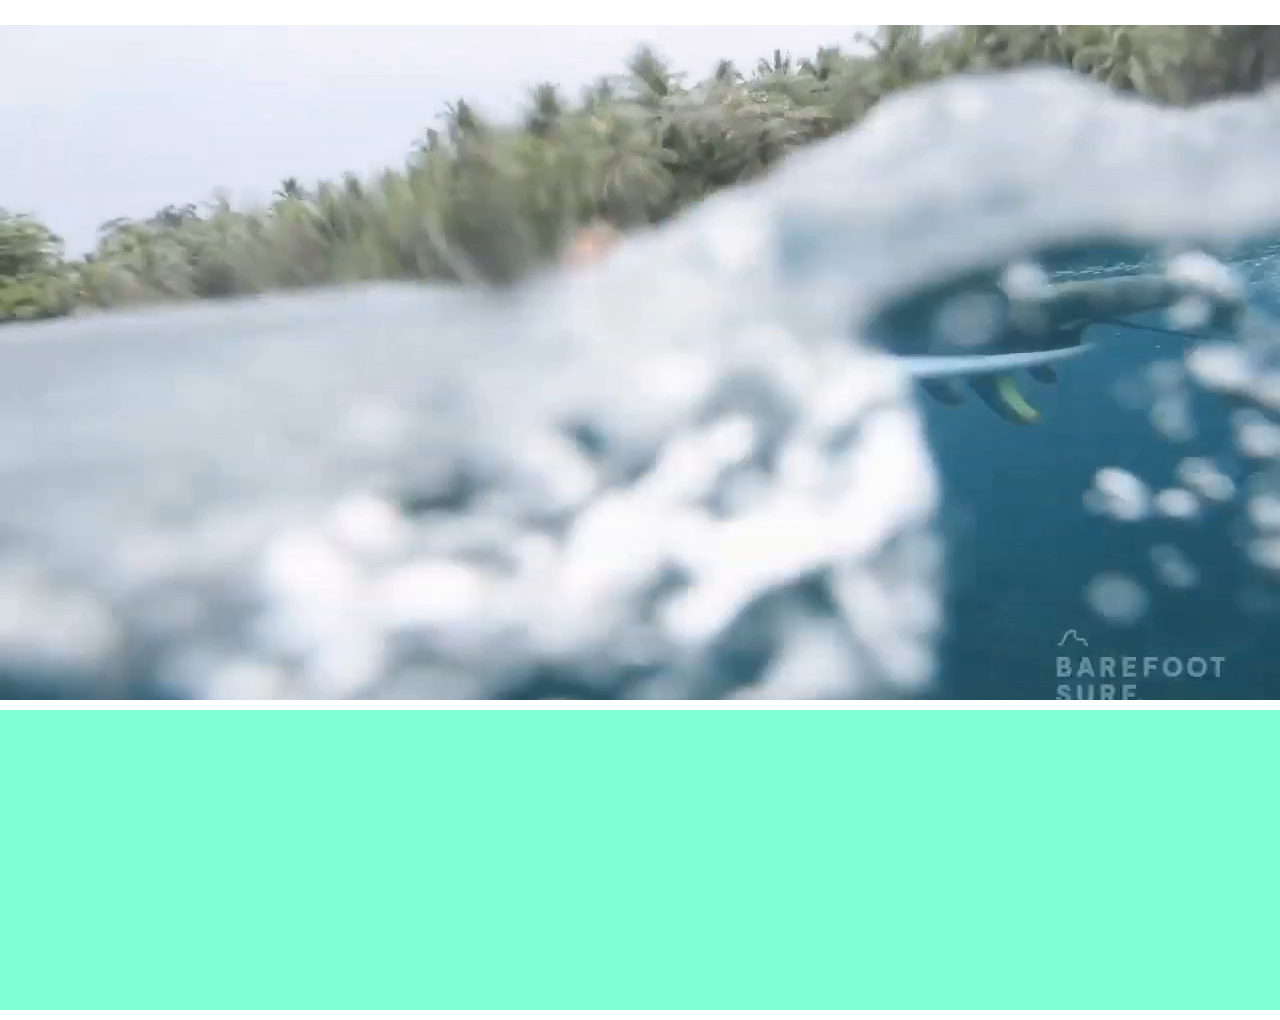
==== temp.html @ a82cc744 "Update index.html" ====
<!DOCTYPE html>
<html lang="en">

<head>
    <meta charset="UTF-8">
    <meta name="viewport" content="width=device-width, initial-scale=1.0">
    <title>Bootstrap Video Banner</title>
    <!-- Add Bootstrap CSS link here -->
    <link rel="stylesheet" type="text/css"
        href="https://cdn.jsdelivr.net/npm/bootstrap@4.5.0/dist/css/bootstrap.min.css">
    <style>
        /* Adjust the height of the banner as needed */
        .banner {
            position: relative;
            display: block;
            padding: 25px 0;
            width: 100%;
            max-height: 700px;
            z-index: 99;
            overflow: hidden;
        }

        .video-background {
            /* position: absolute;
            top: 0;
            left: 0;
            width: 100%;
            height: 100%;
            z-index: -1; */

            /* min-width: 100%;
            min-height: 100%; */
            position: 50% 50%;
            width: 100%;
            height: 100%;
            /* max-width: 100%;
            max-height: 500px; */
            object-fit: cover;
            z-index: -1;
        }

        .video-overlay {
            position: absolute;
            top: 0;
            left: 0;
            width: 100%;
            height: 100%;
            background: rgba(0, 0, 0, 0.5);
            /* Adjust the overlay color and opacity */
        }

        .about {
            position: relative;
            margin-top: 10px;
            margin-bottom: 10px;
            padding-top: 5px;
            padding-bottom: 5px;
            min-height: 300px;
            min-width: 100%;
            background-color: aquamarine;
        }
    </style>
</head>


<body>

    <div class="banner">
        <!-- Video Background -->
        <video class="video-background" autoplay muted loop>
            <source src="assets/imgs/duck dive.mp4" type="video/mp4">
            Your browser does not support the video tag.
        </video>

        <!-- Video Overlay -->
        <!-- <div class="video-overlay"></div> -->

        <!-- Content -->
        <!-- <div class="container">
        <div class="row">
            <div class="col-lg-8 mx-auto text-center text-white py-5">
                <h1 class="display-4">Welcome to our Website</h1>
                <p class="lead">Discover our amazing content and services.</p>
            </div>
        </div>
    </div> -->
    </div>

    <div class="about">

    </div>

    <!-- Add Bootstrap JS scripts here if needed -->
    <script src="https://cdnjs.cloudflare.com/ajax/libs/jquery/3.5.1/jquery.min.js"></script>
    <script src="https://cdn.jsdelivr.net/npm/bootstrap@4.5.0/dist/js/bootstrap.bundle.min.js"></script>
</body>

</html>
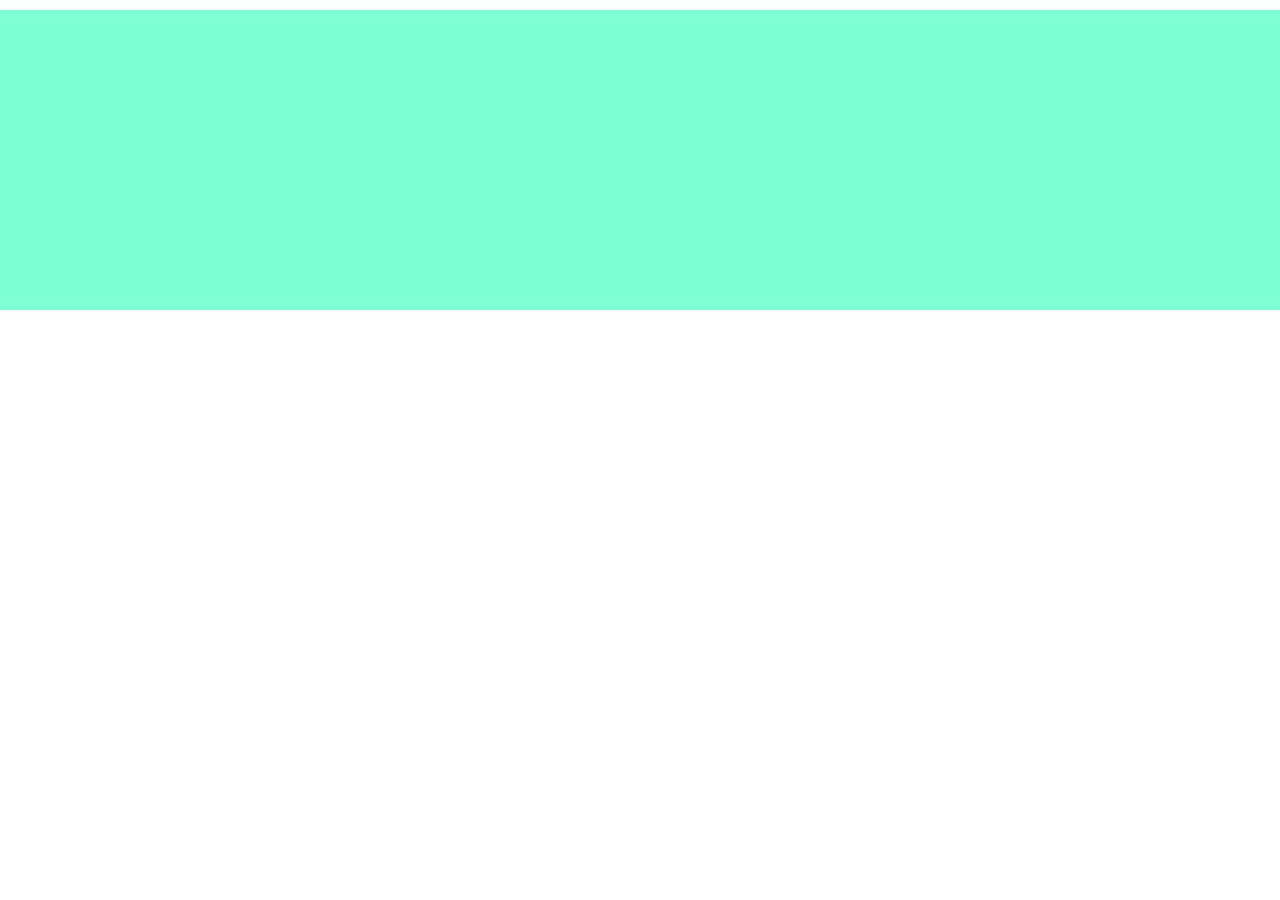
==== commit 432df060: "Update config in index.html" ====
--- a/temp.html
+++ b/temp.html
@@ -1,3 +1,5 @@
+<!-- For Temporary -->
+
 <!DOCTYPE html>
 <html lang="en">
 
@@ -9,45 +11,6 @@
     <link rel="stylesheet" type="text/css"
         href="https://cdn.jsdelivr.net/npm/bootstrap@4.5.0/dist/css/bootstrap.min.css">
     <style>
-        /* Adjust the height of the banner as needed */
-        .banner {
-            position: relative;
-            display: block;
-            padding: 25px 0;
-            width: 100%;
-            max-height: 700px;
-            z-index: 99;
-            overflow: hidden;
-        }
-
-        .video-background {
-            /* position: absolute;
-            top: 0;
-            left: 0;
-            width: 100%;
-            height: 100%;
-            z-index: -1; */
-
-            /* min-width: 100%;
-            min-height: 100%; */
-            position: 50% 50%;
-            width: 100%;
-            height: 100%;
-            /* max-width: 100%;
-            max-height: 500px; */
-            object-fit: cover;
-            z-index: -1;
-        }
-
-        .video-overlay {
-            position: absolute;
-            top: 0;
-            left: 0;
-            width: 100%;
-            height: 100%;
-            background: rgba(0, 0, 0, 0.5);
-            /* Adjust the overlay color and opacity */
-        }
 
         .about {
             position: relative;
@@ -65,34 +28,21 @@
 
 <body>
 
-    <div class="banner">
-        <!-- Video Background -->
-        <video class="video-background" autoplay muted loop>
-            <source src="assets/imgs/duck dive.mp4" type="video/mp4">
-            Your browser does not support the video tag.
-        </video>
-
-        <!-- Video Overlay -->
-        <!-- <div class="video-overlay"></div> -->
-
-        <!-- Content -->
-        <!-- <div class="container">
-        <div class="row">
-            <div class="col-lg-8 mx-auto text-center text-white py-5">
-                <h1 class="display-4">Welcome to our Website</h1>
-                <p class="lead">Discover our amazing content and services.</p>
-            </div>
-        </div>
-    </div> -->
-    </div>
+    
 
     <div class="about">
 
     </div>
 
+
+
+
+
+
     <!-- Add Bootstrap JS scripts here if needed -->
     <script src="https://cdnjs.cloudflare.com/ajax/libs/jquery/3.5.1/jquery.min.js"></script>
     <script src="https://cdn.jsdelivr.net/npm/bootstrap@4.5.0/dist/js/bootstrap.bundle.min.js"></script>
+
 </body>
 
 </html>